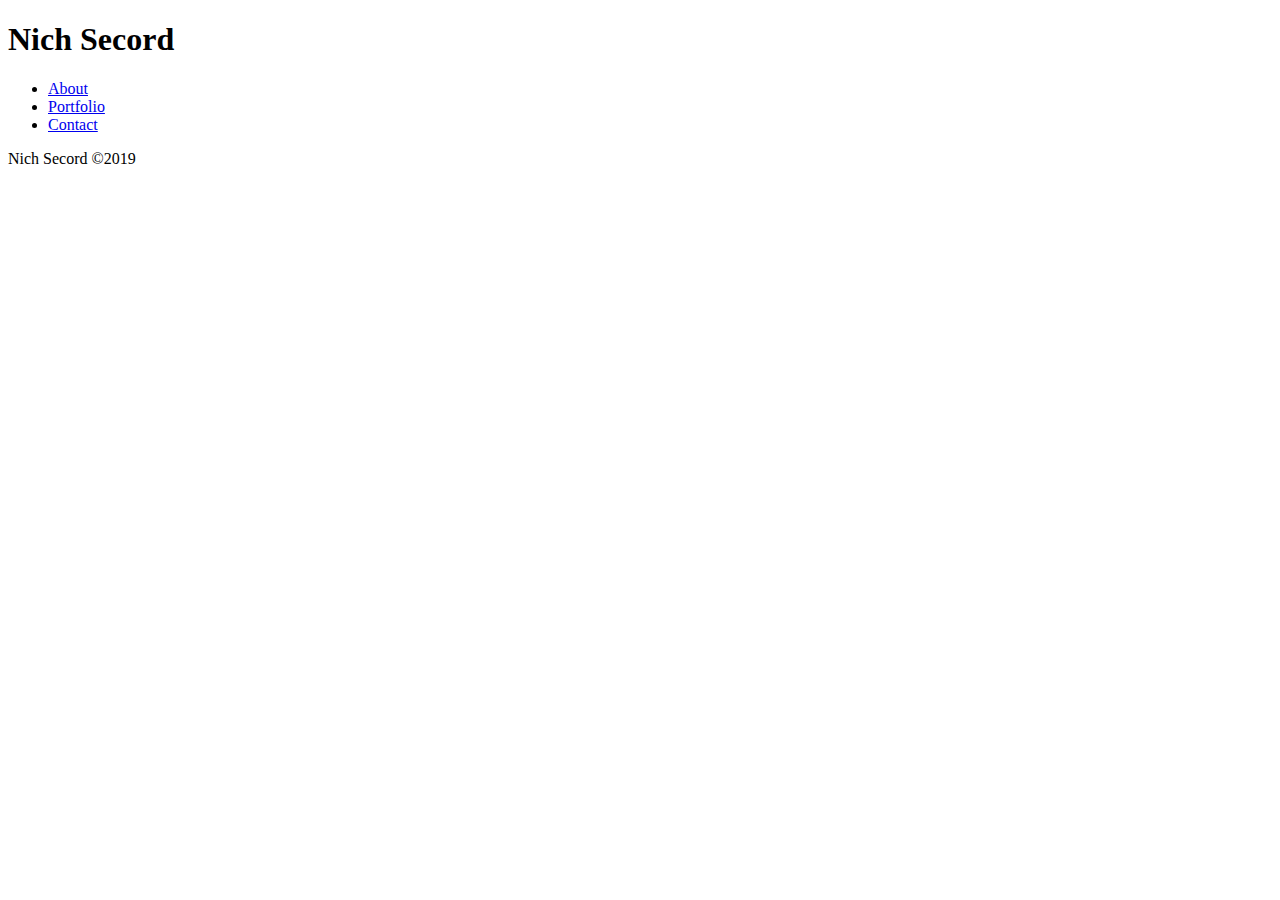
==== portfolio.html @ 9104f25b "added nav components" ====
<!DOCTYPE html>
<html lang="en">
    <head>
        <meta charset="UTF-8" />
        <meta name="viewport" content="width=device-width, initial-scale=1.0" />
        <meta http-equiv="X-UA-Compatible" content="ie=edge" />
        <title>Nich Secord - Portfolio</title>
        <link rel="stylesheet" href="/assets/css/style.css" />
    </head>

    <body>
        <header>
            <h1 class="main-logo">Nich Secord</h1>
            <nav>
                <ul class="navbar">
                    <li class="nav-item">
                        <a href="/index.html" class="nav-link">About</a>
                    </li>
                    <li class="nav-item">
                        <a href="/portfolio.html" class="nav-link active"
                            >Portfolio</a
                        >
                    </li>
                    <li class="nav-item">
                        <a href="/contact.html" class="nav-link">Contact</a>
                    </li>
                </ul>
            </nav>
        </header>
        <main></main>
        <footer>
            <p class="text-center">Nich Secord &copy;2019</p>
        </footer>
    </body>
</html>
---- assets/css/style.css ----
/* BASE */
/* LAYOUT */
/* MODULE */
.container {
  width: 80%;
  max-width: 1200px;
}
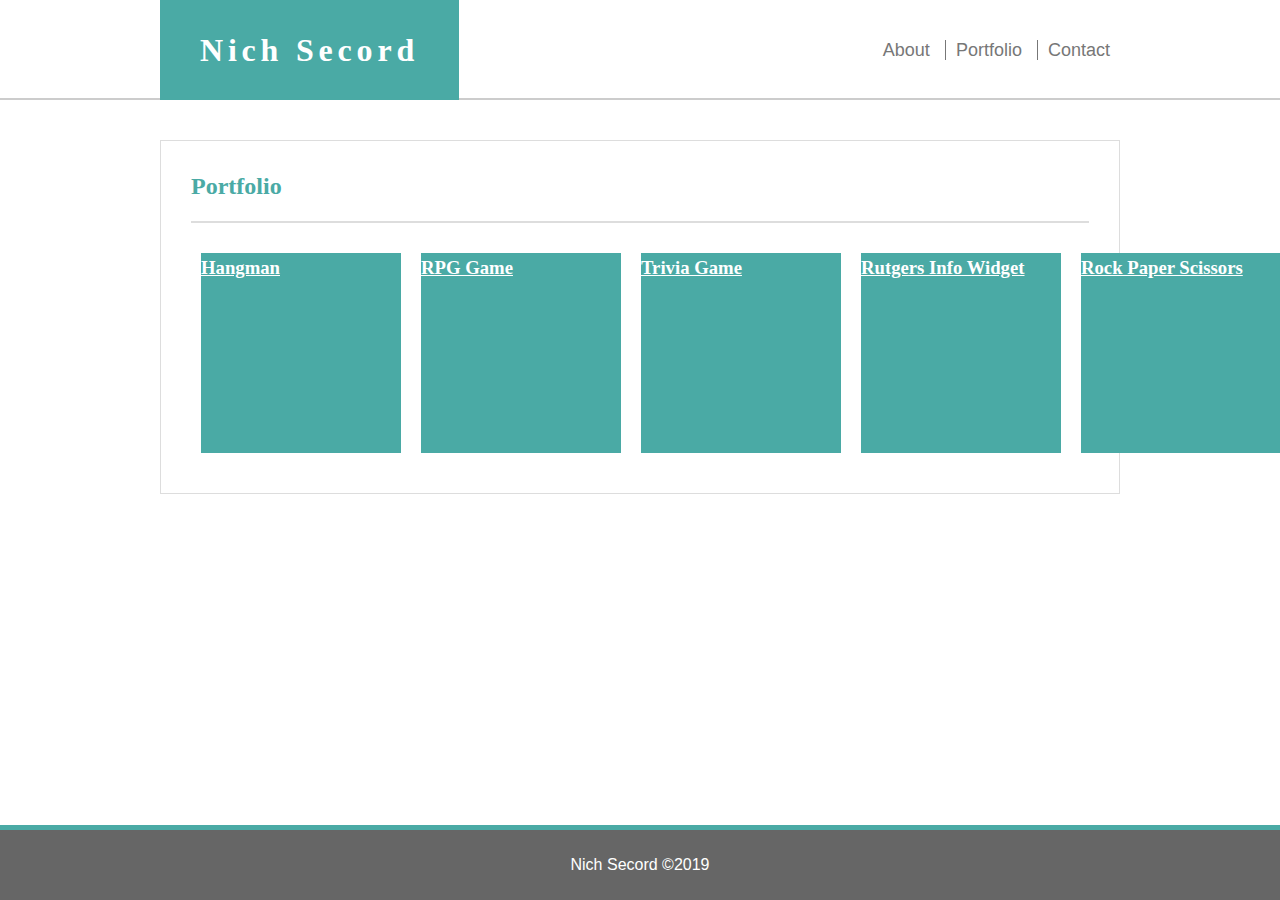
==== commit d52b4466: "began styling on portfolio" ====
--- a/portfolio.html
+++ b/portfolio.html
@@ -10,24 +10,52 @@
 
     <body>
         <header>
-            <h1 class="main-logo">Nich Secord</h1>
-            <nav>
-                <ul class="navbar">
-                    <li class="nav-item">
-                        <a href="/index.html" class="nav-link">About</a>
-                    </li>
-                    <li class="nav-item">
-                        <a href="/portfolio.html" class="nav-link active"
-                            >Portfolio</a
-                        >
-                    </li>
-                    <li class="nav-item">
-                        <a href="/contact.html" class="nav-link">Contact</a>
-                    </li>
-                </ul>
-            </nav>
+            <div class="container">
+                <h1 class="logo">Nich Secord</h1>
+                <nav>
+                    <ul class="navbar">
+                        <li class="navbar-item">
+                            <a href="/index.html" class="navbar-link">About</a>
+                        </li>
+                        <li class="navbar-item">
+                            <a href="/portfolio.html" class="navbar-link active"
+                                >Portfolio</a
+                            >
+                        </li>
+                        <li class="navbar-item">
+                            <a href="/contact.html" class="navbar-link"
+                                >Contact</a
+                            >
+                        </li>
+                    </ul>
+                </nav>
+            </div>
         </header>
-        <main></main>
+        <main>
+            <div class="container">
+                <div class="card">
+                    <h2>Portfolio</h2>
+                    <hr />
+                    <ul class="portfolio">
+                        <li class="portfolio-item hangman">
+                            <h3><a href="#">Hangman</a></h3>
+                        </li>
+                        <li class="portfolio-item rpg">
+                            <h3><a href="#">RPG Game</a></h3>
+                        </li>
+                        <li class="portfolio-item trivia">
+                            <h3><a href="#">Trivia Game</a></h3>
+                        </li>
+                        <li class="portfolio-item infowidget">
+                            <h3><a href="#">Rutgers Info Widget</a></h3>
+                        </li>
+                        <li class="portfolio-item rockpaperscissors">
+                            <h3><a href="#">Rock Paper Scissors</a></h3>
+                        </li>
+                    </ul>
+                </div>
+            </div>
+        </main>
         <footer>
             <p class="text-center">Nich Secord &copy;2019</p>
         </footer>
--- a/assets/css/style.css
+++ b/assets/css/style.css
@@ -1,7 +1,173 @@
 /* BASE */
+* {
+  margin: 0;
+  padding: 0;
+  -webkit-box-sizing: border-box;
+          box-sizing: border-box;
+}
+
+body {
+  font-family: 'Arial', 'Helvetica Neue', Helvetica, sans-serif;
+  color: #777;
+  background-image: url(/assets/img/bg_tile.png);
+  background-repeat: repeat;
+  margin-bottom: 50px;
+  font-size: 16px;
+  line-height: 30px;
+}
+
+header {
+  background: #fff;
+  height: 100px;
+  line-height: 100px;
+  margin-bottom: 40px;
+  border-bottom: #ccc 2px solid;
+}
+
+h1,
+h2,
+h3 {
+  font-family: 'Georgia', Times, Times New Roman, serif;
+}
+
+h2 {
+  color: #4aaaa5;
+  margin-bottom: 20px;
+}
+
+hr {
+  background-color: #ddd;
+  height: 2px;
+  border: none;
+  margin-bottom: 20px;
+}
+
+.navbar {
+  list-style: none;
+  float: right;
+}
+
+.navbar-item {
+  display: inline;
+  font-size: 18px;
+  border-right: #777 1px solid;
+}
+
+.navbar-item:last-child {
+  border-right: none;
+}
+
+.navbar-link {
+  text-decoration: none;
+  color: #777;
+  padding: 5px 10px;
+}
+
+footer {
+  bottom: 0;
+  color: #fff;
+  background-color: #666;
+  border-top: #4aaaa5 5px solid;
+  position: absolute;
+  height: 75px;
+  bottom: 0px;
+  left: 0px;
+  right: 0px;
+  padding: 20px 0;
+}
+
 /* LAYOUT */
-/* MODULE */
 .container {
   width: 80%;
-  max-width: 1200px;
+  max-width: 960px;
+  margin: 0 auto;
 }
+
+.clearfix {
+  clear: both;
+}
+
+.text-center {
+  text-align: center;
+}
+
+/* MODULE */
+.card {
+  background: #fff;
+  padding: 30px;
+  border: #ddd 1px solid;
+}
+
+.logo {
+  background-color: #4aaaa5;
+  color: #fff;
+  letter-spacing: 0.3rem;
+  float: left;
+  padding: 0 40px;
+}
+
+.profile-image {
+  height: 300px;
+  float: left;
+  margin-right: 15px;
+}
+
+.contact-form label {
+  display: block;
+}
+
+.contact-form-control {
+  border: #4aaaa5 1px solid;
+  display: block;
+  height: 30px;
+  width: 100%;
+  margin: 0 0 15px 0;
+  padding-left: 10px;
+}
+
+.contact-form-field {
+  border: #4aaaa5 1px solid;
+  display: block;
+  width: 100%;
+  margin: 0 0 15px 0;
+  padding-left: 10px;
+}
+
+.contact-form-button {
+  display: block;
+  padding: 8px 25px;
+  color: #fff;
+  background-color: #4aaaa5;
+  border: none;
+  -webkit-transition: all 300ms;
+  transition: all 300ms;
+}
+
+.contact-form-button:hover {
+  -webkit-transform: scale(1.05);
+          transform: scale(1.05);
+  -webkit-transition: all 300ms;
+  transition: all 300ms;
+}
+
+.portfolio {
+  list-style: none;
+  display: -webkit-box;
+  display: -ms-flexbox;
+  display: flex;
+}
+
+.portfolio-item a {
+  display: -webkit-box;
+  display: -ms-flexbox;
+  display: flex;
+  -webkit-box-orient: horizontal;
+  -webkit-box-direction: normal;
+      -ms-flex-direction: row;
+          flex-direction: row;
+  margin: 10px;
+  color: #fff;
+  background-color: #4aaaa5;
+  height: 200px;
+  width: 200px;
+}
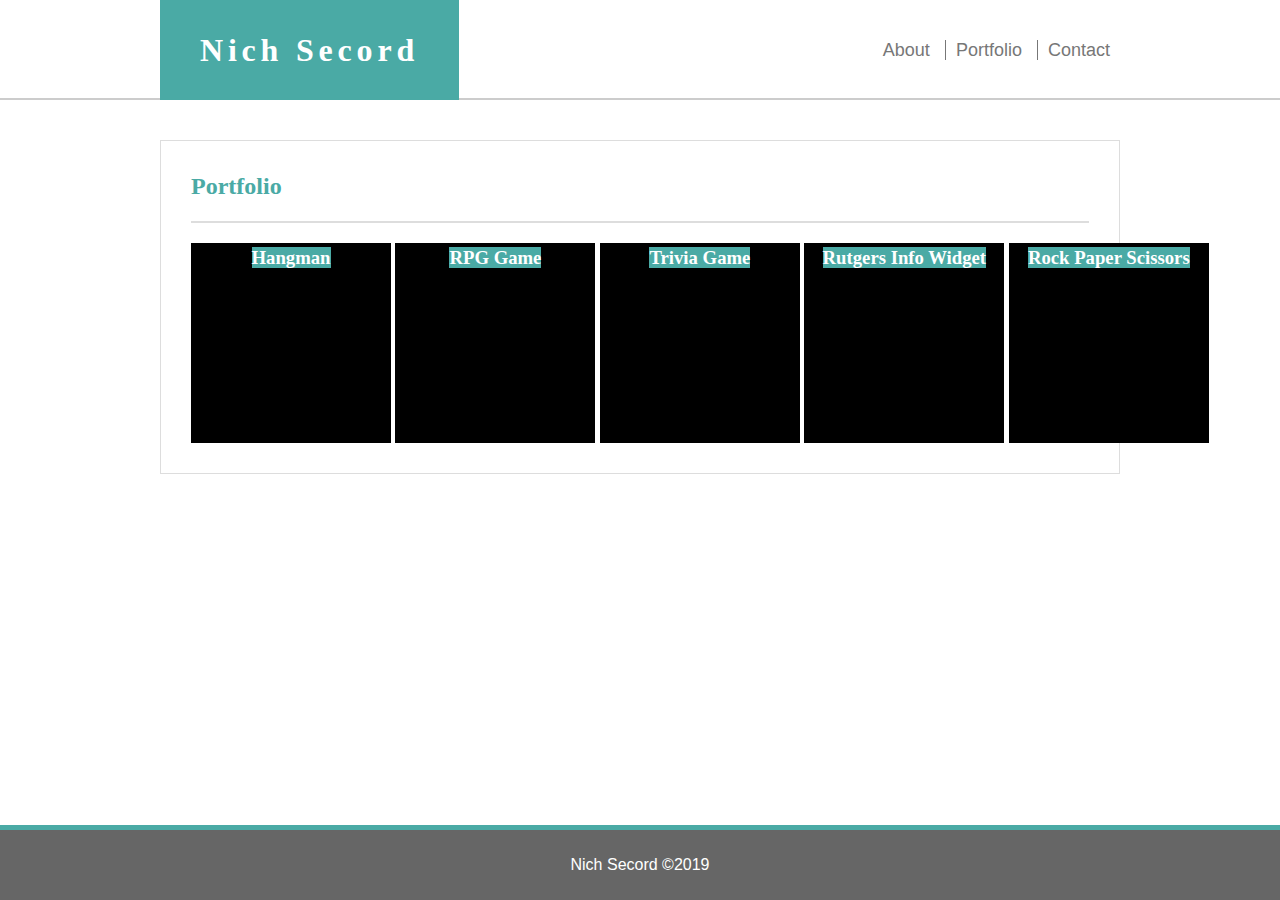
==== commit 913d1780: "minor progress on portfolio grid" ====
--- a/portfolio.html
+++ b/portfolio.html
@@ -53,6 +53,7 @@
                             <h3><a href="#">Rock Paper Scissors</a></h3>
                         </li>
                     </ul>
+                    <div class="clearfix"></div>
                 </div>
             </div>
         </main>
--- a/assets/css/style.css
+++ b/assets/css/style.css
@@ -11,7 +11,7 @@
   color: #777;
   background-image: url(/assets/img/bg_tile.png);
   background-repeat: repeat;
-  margin-bottom: 50px;
+  margin-bottom: 100px;
   font-size: 16px;
   line-height: 30px;
 }
@@ -68,11 +68,10 @@
   color: #fff;
   background-color: #666;
   border-top: #4aaaa5 5px solid;
-  position: absolute;
+  position: fixed;
   height: 75px;
   bottom: 0px;
-  left: 0px;
-  right: 0px;
+  width: 100%;
   padding: 20px 0;
 }
 
@@ -152,22 +151,22 @@
 
 .portfolio {
   list-style: none;
-  display: -webkit-box;
-  display: -ms-flexbox;
-  display: flex;
+  float: left;
+  text-align: center;
+  overflow: hidden;
+  white-space: nowrap;
+}
+
+.portfolio-item {
+  display: inline-block;
+  height: 200px;
+  width: 200px;
+  background-color: black;
 }
 
 .portfolio-item a {
-  display: -webkit-box;
-  display: -ms-flexbox;
-  display: flex;
-  -webkit-box-orient: horizontal;
-  -webkit-box-direction: normal;
-      -ms-flex-direction: row;
-          flex-direction: row;
   margin: 10px;
   color: #fff;
+  text-decoration: none;
   background-color: #4aaaa5;
-  height: 200px;
-  width: 200px;
 }
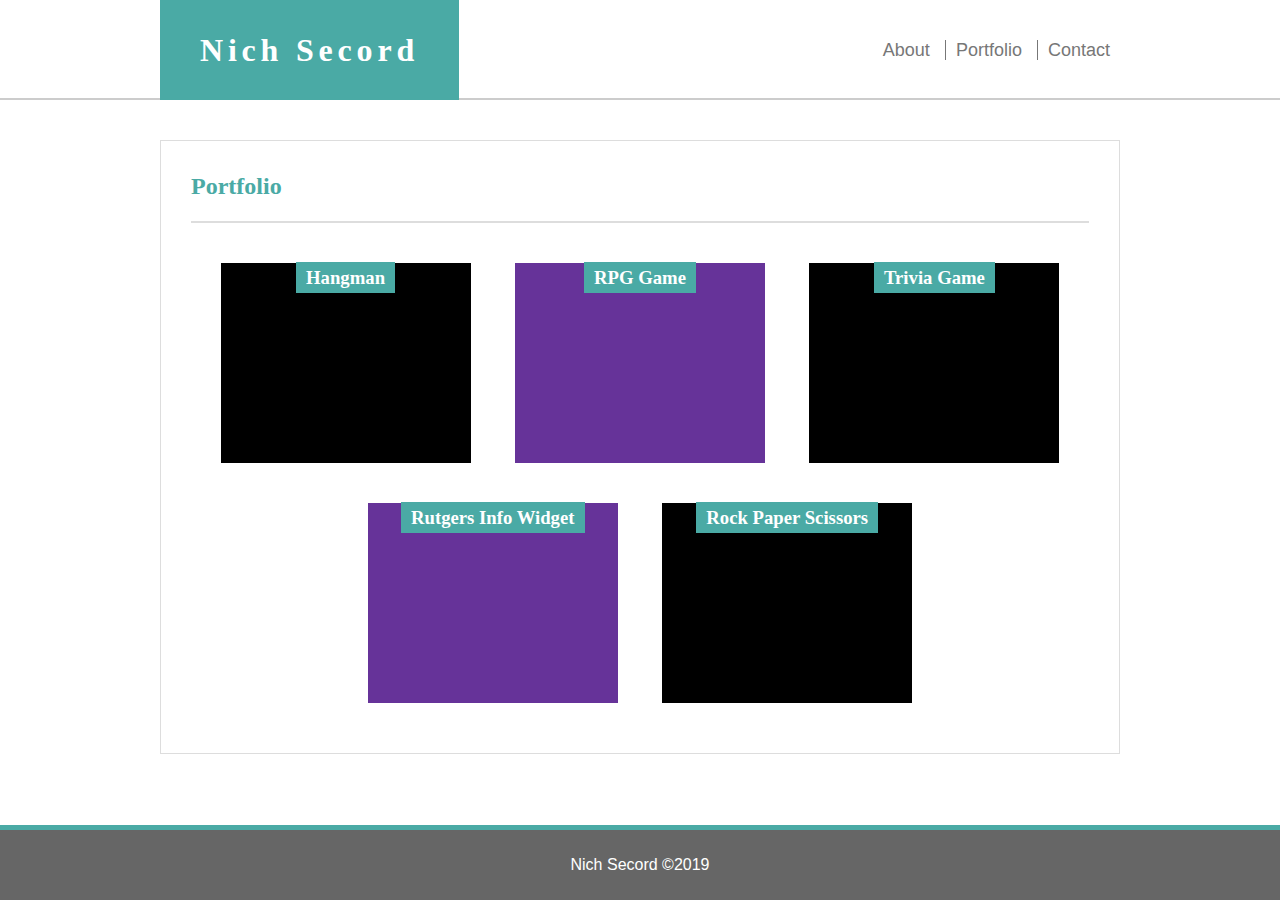
==== commit 775fd0e2: "portfolio grid established, captions and images unfinished" ====
--- a/portfolio.html
+++ b/portfolio.html
@@ -36,23 +36,43 @@
                 <div class="card">
                     <h2>Portfolio</h2>
                     <hr />
-                    <ul class="portfolio">
-                        <li class="portfolio-item hangman">
-                            <h3><a href="#">Hangman</a></h3>
-                        </li>
-                        <li class="portfolio-item rpg">
-                            <h3><a href="#">RPG Game</a></h3>
-                        </li>
-                        <li class="portfolio-item trivia">
-                            <h3><a href="#">Trivia Game</a></h3>
-                        </li>
-                        <li class="portfolio-item infowidget">
-                            <h3><a href="#">Rutgers Info Widget</a></h3>
-                        </li>
-                        <li class="portfolio-item rockpaperscissors">
-                            <h3><a href="#">Rock Paper Scissors</a></h3>
-                        </li>
-                    </ul>
+                    <div class="portfolio">
+                        <div class="portfolio-item hangman">
+                            <h3>
+                                <a class="portfolio-item-caption" href="#"
+                                    >Hangman</a
+                                >
+                            </h3>
+                        </div>
+                        <div class="portfolio-item rpg">
+                            <h3>
+                                <a class="portfolio-item-caption" href="#"
+                                    >RPG Game</a
+                                >
+                            </h3>
+                        </div>
+                        <div class="portfolio-item trivia">
+                            <h3>
+                                <a class="portfolio-item-caption" href="#"
+                                    >Trivia Game</a
+                                >
+                            </h3>
+                        </div>
+                        <div class="portfolio-item infowidget">
+                            <h3>
+                                <a class="portfolio-item-caption" href="#"
+                                    >Rutgers Info Widget</a
+                                >
+                            </h3>
+                        </div>
+                        <div class="portfolio-item rockpaperscissors">
+                            <h3>
+                                <a class="portfolio-item-caption" href="#"
+                                    >Rock Paper Scissors</a
+                                >
+                            </h3>
+                        </div>
+                    </div>
                     <div class="clearfix"></div>
                 </div>
             </div>
--- a/assets/css/style.css
+++ b/assets/css/style.css
@@ -150,23 +150,25 @@
 }
 
 .portfolio {
-  list-style: none;
-  float: left;
   text-align: center;
-  overflow: hidden;
-  white-space: nowrap;
 }
 
 .portfolio-item {
   display: inline-block;
   height: 200px;
-  width: 200px;
+  width: 250px;
   background-color: black;
+  margin: 20px;
 }
 
-.portfolio-item a {
+.portfolio-item:nth-child(even) {
+  background-color: rebeccapurple;
+}
+
+.portfolio-item-caption {
   margin: 10px;
   color: #fff;
   text-decoration: none;
   background-color: #4aaaa5;
+  padding: 5px 10px;
 }
